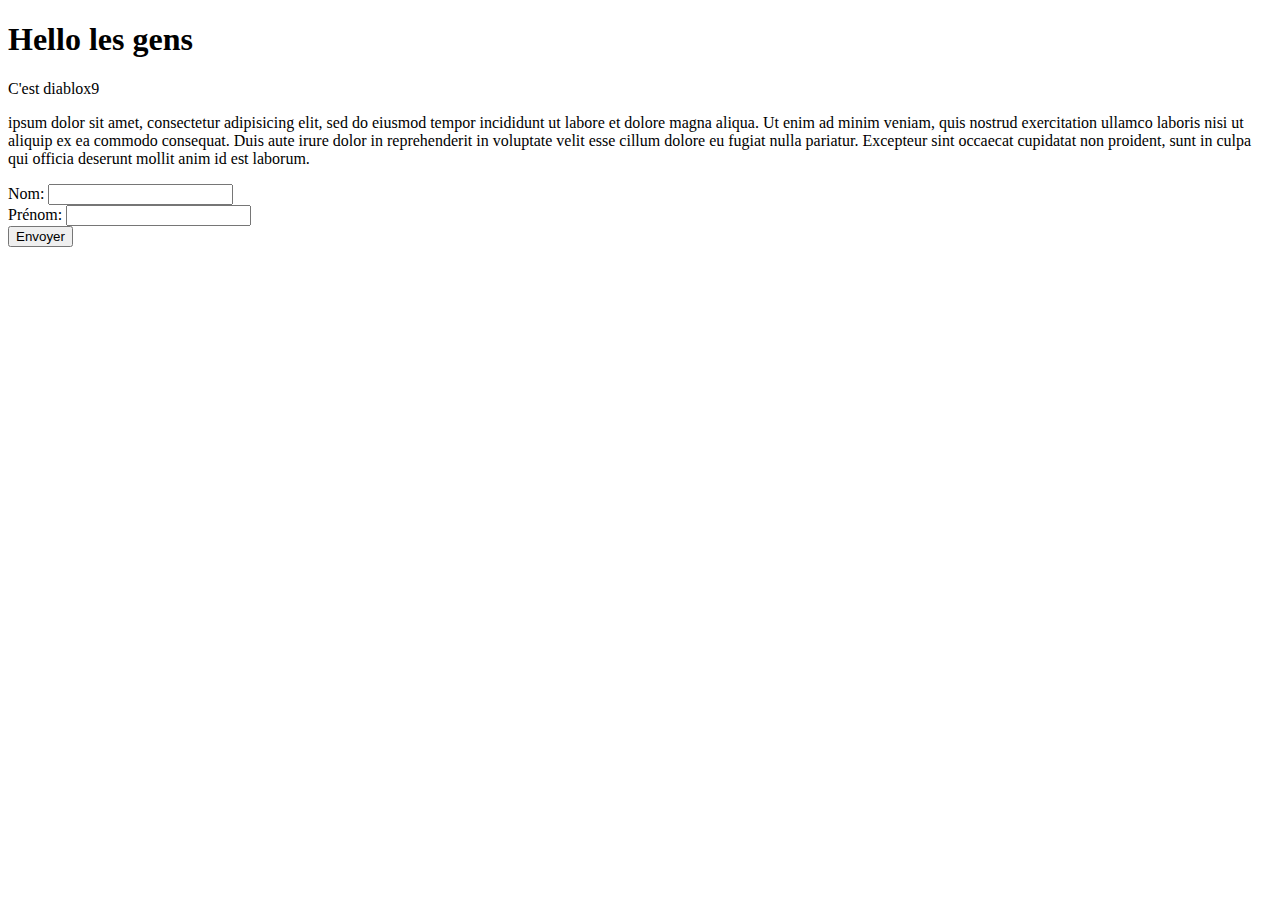
==== index.html @ 91565401 "Add files via upload" ====
<!DOCTYPE html>
<html>
<head>
	<title>
		Mon premier serveur
	</title>
</head>
<body>

<h1> Hello les gens</h1>
<p> C'est diablox9</p>


<p>ipsum dolor sit amet, consectetur adipisicing elit, sed do eiusmod
tempor incididunt ut labore et dolore magna aliqua. Ut enim ad minim veniam,
quis nostrud exercitation ullamco laboris nisi ut aliquip ex ea commodo
consequat. Duis aute irure dolor in reprehenderit in voluptate velit esse
cillum dolore eu fugiat nulla pariatur. Excepteur sint occaecat cupidatat non
proident, sunt in culpa qui officia deserunt mollit anim id est laborum.</p>

<form action="/service" method="POST">
<label>Nom: <input name="Nom"></label><br> 
<label>Prénom: <input name="Prenom"></label><br>
<input type="submit" value="Envoyer">
</form>

</body>
</html>
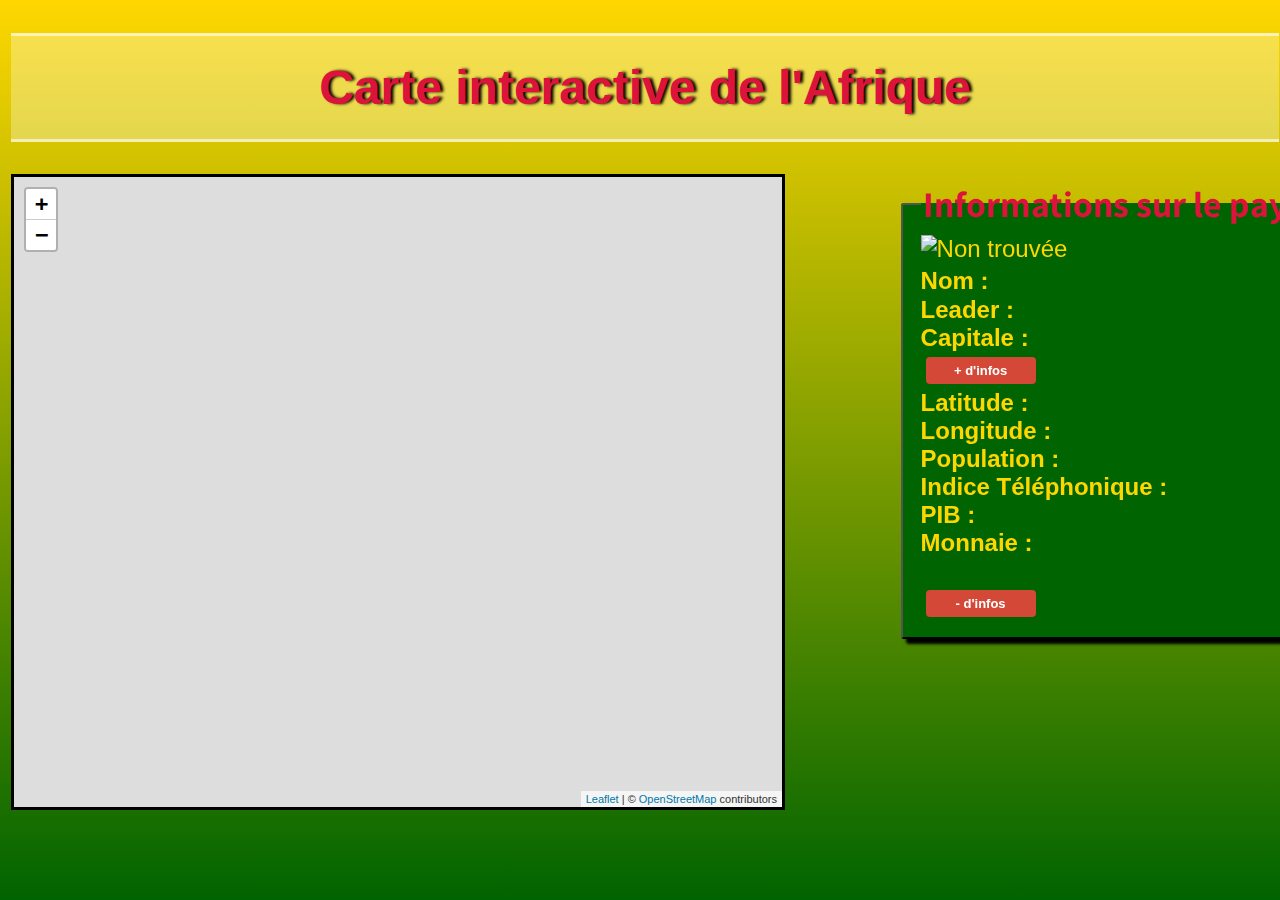
==== commit 835f62d5: "Add files via upload" ====
--- a/index.html
+++ b/index.html
@@ -1,28 +1,201 @@
 <!DOCTYPE html>
-<html>
+
+
+<link rel="stylesheet" type="text/css" href="leaflet.css"> 
+<title>Projet WEB</title>
+<script src="leaflet.js"></script>
+<link rel="stylesheet" type="text/css" href="style.css">
+<!-- <style>
+.leaflet-default-icon-path {
+  background-image: url(images/marker-icon-green.png);
+  }
+</style> -->
+
+<meta charset="utf-8">
+
 <head>
-	<title>
-		Mon premier serveur
-	</title>
+<link href="https://fonts.googleapis.com/css?family=Assistant&display=swap" rel="stylesheet">
 </head>
-<body>
-
-<h1> Hello les gens</h1>
-<p> C'est diablox9</p>
-
-
-<p>ipsum dolor sit amet, consectetur adipisicing elit, sed do eiusmod
-tempor incididunt ut labore et dolore magna aliqua. Ut enim ad minim veniam,
-quis nostrud exercitation ullamco laboris nisi ut aliquip ex ea commodo
-consequat. Duis aute irure dolor in reprehenderit in voluptate velit esse
-cillum dolore eu fugiat nulla pariatur. Excepteur sint occaecat cupidatat non
-proident, sunt in culpa qui officia deserunt mollit anim id est laborum.</p>
-
-<form action="/service" method="POST">
-<label>Nom: <input name="Nom"></label><br> 
-<label>Prénom: <input name="Prenom"></label><br>
-<input type="submit" value="Envoyer">
-</form>
-
+
+<!-- Récupération de la liste des pays au chargement de la page -->
+<body onload="load_data();" onKeyPress="if (event.keyCode == 13) envoiformulaire()">
+
+<nav>
+	<h1>Carte interactive de l'Afrique</h1>
+</nav>
+
+<main>
+<div style="width: 100%; overflow: hidden;">
+		
+		<div id="map" style="margin-bottom:1.33em; float: left;">
+		</div >
+			 
+
+
+      <div id = 'window_recherche' class = 'fenetre'>
+        
+
+      </div>
+			<div id='window' style = 'margin-left:70%; width :10%;'>
+		     <fieldset id='country_data'>
+		       <legend style = 'color:#dc143c;'>Informations sur le pays</legend>
+		       <img id='drapeau' alt='Non trouvée' draggable = "true"/>
+		       <div>
+		         <span><b>Nom : </b></span><span id='country_name'></span>
+		         <br>
+             <span><b>Leader : </b></span><span id='leader'></span>
+             <br>
+		         <span><b>Capitale : </b></span><span id='capital'></span>
+		         <br>
+		         <button id="demandeinfo">+ d'infos</button>
+		         <div id='moreinfo'>
+		         <span><b>Latitude : </b></span><span id='latitude'></span>
+		         <br>
+		         <span><b>Longitude : </b></span><span id='longitude'></span>
+		         <br>
+		         <span><b>Population : </b></span><span id='pop'></span>
+		         <br>
+		         <span><b>Indice Téléphonique : </b></span><span id='ccode'></span>
+		         <br>
+		         <span><b>PIB : </b></span><span id='PIB'></span>
+		         <br>
+		         <span><b>Monnaie : </b></span><span id='monnaie'></span>
+		         <br>
+		         <a target = "_blank" id = "wp"></a>
+		         <br>
+		         <button id='lessinfo'>- d'infos</button>
+		        </div>
+		     </fieldset>
+		    </div>
+
+
+</div>
+</main>
 </body>
-</html>+
+ 
+ <script>
+
+document.getElementById('demandeinfo').addEventListener('click',showinfo);
+document.getElementById('lessinfo').addEventListener('click',hideinfo);
+
+
+// Création d'une carte dans la balise div "map",
+// et position de la vue sur un point donné et un niveau de zoom
+var map = L.map('map').setView([45,70], 2);
+
+// Ajout d'une couche de dalles OpenStreetMap
+L.tileLayer('http://{s}.tile.osm.org/{z}/{x}/{y}.png', {
+     attribution: '&copy; <a href="http://osm.org/copyright">OpenStreetMap</a> contributors'
+     }).addTo(map);
+
+//Crétion de 2 types d'icones de marqueur (un jaune et un par défaut)
+var yellow_icon = L.icon({
+    iconUrl: 'images/marker-icon-yellow.png',
+    iconAnchor: [12,41],
+  popupAnchor: [0,-32],
+    shadowUrl: 'images/marker-shadow.png',
+    shadowAnchor: [12,41]
+});
+
+var default_icon = L.icon({
+    iconUrl: 'images/marker-icon.png',
+    iconAnchor: [12,41],
+  popupAnchor: [0,-32],
+    shadowUrl: 'images/marker-shadow.png',
+    shadowAnchor: [12,41]
+});
+
+//Liste des marqueurs
+var markers = [];
+var marker;
+
+function showinfo() {
+  window.moreinfo.style.display = 'block';
+  window.demandeinfo.style.display = 'none';
+  window.lessinfo.style.display = 'block';
+}
+function hideinfo() {
+  window.moreinfo.style.display = 'none';
+  window.demandeinfo.style.display = 'block';
+  window.lessinfo.style.display = 'none';
+}
+
+
+// Fonction appelée au chargement de la page
+function load_data () {
+
+  // objet pour l'envoi d'une requête Ajax
+  var xhr = new XMLHttpRequest();
+
+  // fonction appelée lorsque la réponse à la requête (liste des lieux insolites) sera arrivée
+  xhr.onload = function() {
+
+    // transformation des données renvoyées par le serveur
+    // responseText est du type string, data est une liste
+    var data = JSON.parse(this.responseText);
+
+    // boucle sur les lieux
+    for ( n = 0; n < data.length; n++ ) {
+      // insertion d'un marqueur à la position du lieu,
+      // attachement d'une popup, capture de l'événement 'clic'
+      // ajout d'une propriété personnalisée au marqueur
+    marker = L.marker([data[n].lat,data[n].lon], riseOnHover=true);
+      marker.addTo(map)
+       .bindPopup(data[n].name)
+       .addEventListener('click',OnMarkerClick)
+       .idnum = data[n].wp;
+    markers[n] = marker;
+
+    }
+  };
+
+  // Envoi de la requête Ajax pour la récupération de la liste des lieux insolites
+  xhr.open('GET','/countries',true);
+  xhr.send();
+}
+
+// Fonction appelée lors d'un clic sur un marqueur
+function OnMarkerClick (e) {
+
+   var xhr = new XMLHttpRequest(); 
+   // requête au serveur
+   xhr.open('GET','/country/'+e.target.idnum,true);
+  
+   // fonction callback
+   xhr.onload = function() {
+   // récupération des informations au format json
+     if ( this.status == 200 ) {
+       var data = JSON.parse(this.responseText);
+       window.country_data.style.display = 'block';
+     hideinfo();
+       window.country_name.textContent = data.name;
+       window.capital.textContent = data.capital;
+       window.latitude.textContent = data.latitude.toFixed(3);
+       window.longitude.textContent = data.longitude.toFixed(3);
+       window.pop.textContent = data.pop;
+       window.ccode.textContent = data.ccode;
+     window.drapeau.src = data.drapeau;
+       window.PIB.textContent= data.PIB;
+       window.monnaie.textContent=data.monnaie;
+       window.leader.textContent = data.leader;
+       window.wp.textContent = 'https://en.wikipedia.org/wiki/'+data.wp;
+       window.wp.href = 'https://en.wikipedia.org/wiki/'+data.wp;
+     }
+     // affichage d'un message d'erreur
+     else {
+        window.country_data.style.display = 'none';
+        window.error_msg.innerHTML = this.statusText;
+     }
+  };
+  xhr.send();
+  
+  //Affichage du pays en surbrillance
+  for (var i = 0; i<markers.length; i++) { markers[i].setIcon(default_icon); }
+  e.target.setIcon(yellow_icon);
+}
+
+function convertRad(input){return (Math.PI*input)/180;}
+
+ 
+</script>--- a/leaflet.css
+++ b/leaflet.css
@@ -0,0 +1,635 @@
+/* required styles */
+
+.leaflet-pane,
+.leaflet-tile,
+.leaflet-marker-icon,
+.leaflet-marker-shadow,
+.leaflet-tile-container,
+.leaflet-pane > svg,
+.leaflet-pane > canvas,
+.leaflet-zoom-box,
+.leaflet-image-layer,
+.leaflet-layer {
+	position: absolute;
+	left: 0;
+	top: 0;
+	}
+.leaflet-container {
+	overflow: hidden;
+	}
+.leaflet-tile,
+.leaflet-marker-icon,
+.leaflet-marker-shadow {
+	-webkit-user-select: none;
+	   -moz-user-select: none;
+	        user-select: none;
+	  -webkit-user-drag: none;
+	}
+/* Safari renders non-retina tile on retina better with this, but Chrome is worse */
+.leaflet-safari .leaflet-tile {
+	image-rendering: -webkit-optimize-contrast;
+	}
+/* hack that prevents hw layers "stretching" when loading new tiles */
+.leaflet-safari .leaflet-tile-container {
+	width: 1600px;
+	height: 1600px;
+	-webkit-transform-origin: 0 0;
+	}
+.leaflet-marker-icon-red,
+.leaflet-marker-shadow {
+	display: block;
+	}
+/* .leaflet-container svg: reset svg max-width decleration shipped in Joomla! (joomla.org) 3.x */
+/* .leaflet-container img: map is broken in FF if you have max-width: 100% on tiles */
+.leaflet-container .leaflet-overlay-pane svg,
+.leaflet-container .leaflet-marker-pane img,
+.leaflet-container .leaflet-shadow-pane img,
+.leaflet-container .leaflet-tile-pane img,
+.leaflet-container img.leaflet-image-layer,
+.leaflet-container .leaflet-tile {
+	max-width: none !important;
+	max-height: none !important;
+	}
+
+.leaflet-container.leaflet-touch-zoom {
+	-ms-touch-action: pan-x pan-y;
+	touch-action: pan-x pan-y;
+	}
+.leaflet-container.leaflet-touch-drag {
+	-ms-touch-action: pinch-zoom;
+	/* Fallback for FF which doesn't support pinch-zoom */
+	touch-action: none;
+	touch-action: pinch-zoom;
+}
+.leaflet-container.leaflet-touch-drag.leaflet-touch-zoom {
+	-ms-touch-action: none;
+	touch-action: none;
+}
+.leaflet-container {
+	-webkit-tap-highlight-color: transparent;
+}
+.leaflet-container a {
+	-webkit-tap-highlight-color: rgba(51, 181, 229, 0.4);
+}
+.leaflet-tile {
+	filter: inherit;
+	visibility: hidden;
+	}
+.leaflet-tile-loaded {
+	visibility: inherit;
+	}
+.leaflet-zoom-box {
+	width: 0;
+	height: 0;
+	-moz-box-sizing: border-box;
+	     box-sizing: border-box;
+	z-index: 800;
+	}
+/* workaround for https://bugzilla.mozilla.org/show_bug.cgi?id=888319 */
+.leaflet-overlay-pane svg {
+	-moz-user-select: none;
+	}
+
+.leaflet-pane         { z-index: 400; }
+
+.leaflet-tile-pane    { z-index: 200; }
+.leaflet-overlay-pane { z-index: 400; }
+.leaflet-shadow-pane  { z-index: 500; }
+.leaflet-marker-pane  { z-index: 600; }
+.leaflet-tooltip-pane   { z-index: 650; }
+.leaflet-popup-pane   { z-index: 700; }
+
+.leaflet-map-pane canvas { z-index: 100; }
+.leaflet-map-pane svg    { z-index: 200; }
+
+.leaflet-vml-shape {
+	width: 1px;
+	height: 1px;
+	}
+.lvml {
+	behavior: url(#default#VML);
+	display: inline-block;
+	position: absolute;
+	}
+
+
+/* control positioning */
+
+.leaflet-control {
+	position: relative;
+	z-index: 800;
+	pointer-events: visiblePainted; /* IE 9-10 doesn't have auto */
+	pointer-events: auto;
+	}
+.leaflet-top,
+.leaflet-bottom {
+	position: absolute;
+	z-index: 1000;
+	pointer-events: none;
+	}
+.leaflet-top {
+	top: 0;
+	}
+.leaflet-right {
+	right: 0;
+	}
+.leaflet-bottom {
+	bottom: 0;
+	}
+.leaflet-left {
+	left: 0;
+	}
+.leaflet-control {
+	float: left;
+	clear: both;
+	}
+.leaflet-right .leaflet-control {
+	float: right;
+	}
+.leaflet-top .leaflet-control {
+	margin-top: 10px;
+	}
+.leaflet-bottom .leaflet-control {
+	margin-bottom: 10px;
+	}
+.leaflet-left .leaflet-control {
+	margin-left: 10px;
+	}
+.leaflet-right .leaflet-control {
+	margin-right: 10px;
+	}
+
+
+/* zoom and fade animations */
+
+.leaflet-fade-anim .leaflet-tile {
+	will-change: opacity;
+	}
+.leaflet-fade-anim .leaflet-popup {
+	opacity: 0;
+	-webkit-transition: opacity 0.2s linear;
+	   -moz-transition: opacity 0.2s linear;
+	        transition: opacity 0.2s linear;
+	}
+.leaflet-fade-anim .leaflet-map-pane .leaflet-popup {
+	opacity: 1;
+	}
+.leaflet-zoom-animated {
+	-webkit-transform-origin: 0 0;
+	    -ms-transform-origin: 0 0;
+	        transform-origin: 0 0;
+	}
+.leaflet-zoom-anim .leaflet-zoom-animated {
+	will-change: transform;
+	}
+.leaflet-zoom-anim .leaflet-zoom-animated {
+	-webkit-transition: -webkit-transform 0.25s cubic-bezier(0,0,0.25,1);
+	   -moz-transition:    -moz-transform 0.25s cubic-bezier(0,0,0.25,1);
+	        transition:         transform 0.25s cubic-bezier(0,0,0.25,1);
+	}
+.leaflet-zoom-anim .leaflet-tile,
+.leaflet-pan-anim .leaflet-tile {
+	-webkit-transition: none;
+	   -moz-transition: none;
+	        transition: none;
+	}
+
+.leaflet-zoom-anim .leaflet-zoom-hide {
+	visibility: hidden;
+	}
+
+
+/* cursors */
+
+.leaflet-interactive {
+	cursor: pointer;
+	}
+.leaflet-grab {
+	cursor: -webkit-grab;
+	cursor:    -moz-grab;
+	cursor:         grab;
+	}
+.leaflet-crosshair,
+.leaflet-crosshair .leaflet-interactive {
+	cursor: crosshair;
+	}
+.leaflet-popup-pane,
+.leaflet-control {
+	cursor: auto;
+	}
+.leaflet-dragging .leaflet-grab,
+.leaflet-dragging .leaflet-grab .leaflet-interactive,
+.leaflet-dragging .leaflet-marker-draggable {
+	cursor: move;
+	cursor: -webkit-grabbing;
+	cursor:    -moz-grabbing;
+	cursor:         grabbing;
+	}
+
+/* marker & overlays interactivity */
+.leaflet-marker-icon,
+.leaflet-marker-shadow,
+.leaflet-image-layer,
+.leaflet-pane > svg path,
+.leaflet-tile-container {
+	pointer-events: none;
+	}
+
+.leaflet-marker-icon.leaflet-interactive,
+.leaflet-image-layer.leaflet-interactive,
+.leaflet-pane > svg path.leaflet-interactive {
+	pointer-events: visiblePainted; /* IE 9-10 doesn't have auto */
+	pointer-events: auto;
+	}
+
+/* visual tweaks */
+
+.leaflet-container {
+	background: #ddd;
+	outline: 0;
+	}
+.leaflet-container a {
+	color: #0078A8;
+	}
+.leaflet-container a.leaflet-active {
+	outline: 2px solid orange;
+	}
+.leaflet-zoom-box {
+	border: 2px dotted #38f;
+	background: rgba(255,255,255,0.5);
+	}
+
+
+/* general typography */
+.leaflet-container {
+	font: 12px/1.5 "Helvetica Neue", Arial, Helvetica, sans-serif;
+	}
+
+
+/* general toolbar styles */
+
+.leaflet-bar {
+	box-shadow: 0 1px 5px rgba(0,0,0,0.65);
+	border-radius: 4px;
+	}
+.leaflet-bar a,
+.leaflet-bar a:hover {
+	background-color: #fff;
+	border-bottom: 1px solid #ccc;
+	width: 26px;
+	height: 26px;
+	line-height: 26px;
+	display: block;
+	text-align: center;
+	text-decoration: none;
+	color: black;
+	}
+.leaflet-bar a,
+.leaflet-control-layers-toggle {
+	background-position: 50% 50%;
+	background-repeat: no-repeat;
+	display: block;
+	}
+.leaflet-bar a:hover {
+	background-color: #f4f4f4;
+	}
+.leaflet-bar a:first-child {
+	border-top-left-radius: 4px;
+	border-top-right-radius: 4px;
+	}
+.leaflet-bar a:last-child {
+	border-bottom-left-radius: 4px;
+	border-bottom-right-radius: 4px;
+	border-bottom: none;
+	}
+.leaflet-bar a.leaflet-disabled {
+	cursor: default;
+	background-color: #f4f4f4;
+	color: #bbb;
+	}
+
+.leaflet-touch .leaflet-bar a {
+	width: 30px;
+	height: 30px;
+	line-height: 30px;
+	}
+.leaflet-touch .leaflet-bar a:first-child {
+	border-top-left-radius: 2px;
+	border-top-right-radius: 2px;
+	}
+.leaflet-touch .leaflet-bar a:last-child {
+	border-bottom-left-radius: 2px;
+	border-bottom-right-radius: 2px;
+	}
+
+/* zoom control */
+
+.leaflet-control-zoom-in,
+.leaflet-control-zoom-out {
+	font: bold 18px 'Lucida Console', Monaco, monospace;
+	text-indent: 1px;
+	}
+
+.leaflet-touch .leaflet-control-zoom-in, .leaflet-touch .leaflet-control-zoom-out  {
+	font-size: 22px;
+	}
+
+
+/* layers control */
+
+.leaflet-control-layers {
+	box-shadow: 0 1px 5px rgba(0,0,0,0.4);
+	background: #fff;
+	border-radius: 5px;
+	}
+.leaflet-control-layers-toggle {
+	background-image: url(images/layers.png);
+	width: 36px;
+	height: 36px;
+	}
+.leaflet-retina .leaflet-control-layers-toggle {
+	background-image: url(images/layers-2x.png);
+	background-size: 26px 26px;
+	}
+.leaflet-touch .leaflet-control-layers-toggle {
+	width: 44px;
+	height: 44px;
+	}
+.leaflet-control-layers .leaflet-control-layers-list,
+.leaflet-control-layers-expanded .leaflet-control-layers-toggle {
+	display: none;
+	}
+.leaflet-control-layers-expanded .leaflet-control-layers-list {
+	display: block;
+	position: relative;
+	}
+.leaflet-control-layers-expanded {
+	padding: 6px 10px 6px 6px;
+	color: #333;
+	background: #fff;
+	}
+.leaflet-control-layers-scrollbar {
+	overflow-y: scroll;
+	overflow-x: hidden;
+	padding-right: 5px;
+	}
+.leaflet-control-layers-selector {
+	margin-top: 2px;
+	position: relative;
+	top: 1px;
+	}
+.leaflet-control-layers label {
+	display: block;
+	}
+.leaflet-control-layers-separator {
+	height: 0;
+	border-top: 1px solid #ddd;
+	margin: 5px -10px 5px -6px;
+	}
+
+/* Default icon URLs */
+.leaflet-default-icon-path {
+	background-image: url(images/marker-icon.png);
+	}
+
+
+/* attribution and scale controls */
+
+.leaflet-container .leaflet-control-attribution {
+	background: #fff;
+	background: rgba(255, 255, 255, 0.7);
+	margin: 0;
+	}
+.leaflet-control-attribution,
+.leaflet-control-scale-line {
+	padding: 0 5px;
+	color: #333;
+	}
+.leaflet-control-attribution a {
+	text-decoration: none;
+	}
+.leaflet-control-attribution a:hover {
+	text-decoration: underline;
+	}
+.leaflet-container .leaflet-control-attribution,
+.leaflet-container .leaflet-control-scale {
+	font-size: 11px;
+	}
+.leaflet-left .leaflet-control-scale {
+	margin-left: 5px;
+	}
+.leaflet-bottom .leaflet-control-scale {
+	margin-bottom: 5px;
+	}
+.leaflet-control-scale-line {
+	border: 2px solid #777;
+	border-top: none;
+	line-height: 1.1;
+	padding: 2px 5px 1px;
+	font-size: 11px;
+	white-space: nowrap;
+	overflow: hidden;
+	-moz-box-sizing: border-box;
+	     box-sizing: border-box;
+
+	background: #fff;
+	background: rgba(255, 255, 255, 0.5);
+	}
+.leaflet-control-scale-line:not(:first-child) {
+	border-top: 2px solid #777;
+	border-bottom: none;
+	margin-top: -2px;
+	}
+.leaflet-control-scale-line:not(:first-child):not(:last-child) {
+	border-bottom: 2px solid #777;
+	}
+
+.leaflet-touch .leaflet-control-attribution,
+.leaflet-touch .leaflet-control-layers,
+.leaflet-touch .leaflet-bar {
+	box-shadow: none;
+	}
+.leaflet-touch .leaflet-control-layers,
+.leaflet-touch .leaflet-bar {
+	border: 2px solid rgba(0,0,0,0.2);
+	background-clip: padding-box;
+	}
+
+
+/* popup */
+
+.leaflet-popup {
+	position: absolute;
+	text-align: center;
+	margin-bottom: 20px;
+	}
+.leaflet-popup-content-wrapper {
+	padding: 1px;
+	text-align: left;
+	border-radius: 12px;
+	}
+.leaflet-popup-content {
+	margin: 13px 19px;
+	line-height: 1.4;
+	}
+.leaflet-popup-content p {
+	margin: 18px 0;
+	}
+.leaflet-popup-tip-container {
+	width: 40px;
+	height: 20px;
+	position: absolute;
+	left: 50%;
+	margin-left: -20px;
+	overflow: hidden;
+	pointer-events: none;
+	}
+.leaflet-popup-tip {
+	width: 17px;
+	height: 17px;
+	padding: 1px;
+
+	margin: -10px auto 0;
+
+	-webkit-transform: rotate(45deg);
+	   -moz-transform: rotate(45deg);
+	    -ms-transform: rotate(45deg);
+	        transform: rotate(45deg);
+	}
+.leaflet-popup-content-wrapper,
+.leaflet-popup-tip {
+	background: white;
+	color: #333;
+	box-shadow: 0 3px 14px rgba(0,0,0,0.4);
+	}
+.leaflet-container a.leaflet-popup-close-button {
+	position: absolute;
+	top: 0;
+	right: 0;
+	padding: 4px 4px 0 0;
+	border: none;
+	text-align: center;
+	width: 18px;
+	height: 14px;
+	font: 16px/14px Tahoma, Verdana, sans-serif;
+	color: #c3c3c3;
+	text-decoration: none;
+	font-weight: bold;
+	background: transparent;
+	}
+.leaflet-container a.leaflet-popup-close-button:hover {
+	color: #999;
+	}
+.leaflet-popup-scrolled {
+	overflow: auto;
+	border-bottom: 1px solid #ddd;
+	border-top: 1px solid #ddd;
+	}
+
+.leaflet-oldie .leaflet-popup-content-wrapper {
+	zoom: 1;
+	}
+.leaflet-oldie .leaflet-popup-tip {
+	width: 24px;
+	margin: 0 auto;
+
+	-ms-filter: "progid:DXImageTransform.Microsoft.Matrix(M11=0.70710678, M12=0.70710678, M21=-0.70710678, M22=0.70710678)";
+	filter: progid:DXImageTransform.Microsoft.Matrix(M11=0.70710678, M12=0.70710678, M21=-0.70710678, M22=0.70710678);
+	}
+.leaflet-oldie .leaflet-popup-tip-container {
+	margin-top: -1px;
+	}
+
+.leaflet-oldie .leaflet-control-zoom,
+.leaflet-oldie .leaflet-control-layers,
+.leaflet-oldie .leaflet-popup-content-wrapper,
+.leaflet-oldie .leaflet-popup-tip {
+	border: 1px solid #999;
+	}
+
+
+/* div icon */
+
+.leaflet-div-icon {
+	background: #fff;
+	border: 1px solid #666;
+	}
+
+
+/* Tooltip */
+/* Base styles for the element that has a tooltip */
+.leaflet-tooltip {
+	position: absolute;
+	padding: 6px;
+	background-color: #fff;
+	border: 1px solid #fff;
+	border-radius: 3px;
+	color: #222;
+	white-space: nowrap;
+	-webkit-user-select: none;
+	-moz-user-select: none;
+	-ms-user-select: none;
+	user-select: none;
+	pointer-events: none;
+	box-shadow: 0 1px 3px rgba(0,0,0,0.4);
+	}
+.leaflet-tooltip.leaflet-clickable {
+	cursor: pointer;
+	pointer-events: auto;
+	}
+.leaflet-tooltip-top:before,
+.leaflet-tooltip-bottom:before,
+.leaflet-tooltip-left:before,
+.leaflet-tooltip-right:before {
+	position: absolute;
+	pointer-events: none;
+	border: 6px solid transparent;
+	background: transparent;
+	content: "";
+	}
+
+/* Directions */
+
+.leaflet-tooltip-bottom {
+	margin-top: 6px;
+}
+.leaflet-tooltip-top {
+	margin-top: -6px;
+}
+.leaflet-tooltip-bottom:before,
+.leaflet-tooltip-top:before {
+	left: 50%;
+	margin-left: -6px;
+	}
+.leaflet-tooltip-top:before {
+	bottom: 0;
+	margin-bottom: -12px;
+	border-top-color: #fff;
+	}
+.leaflet-tooltip-bottom:before {
+	top: 0;
+	margin-top: -12px;
+	margin-left: -6px;
+	border-bottom-color: #fff;
+	}
+.leaflet-tooltip-left {
+	margin-left: -6px;
+}
+.leaflet-tooltip-right {
+	margin-left: 6px;
+}
+.leaflet-tooltip-left:before,
+.leaflet-tooltip-right:before {
+	top: 50%;
+	margin-top: -6px;
+	}
+.leaflet-tooltip-left:before {
+	right: 0;
+	margin-right: -12px;
+	border-left-color: #fff;
+	}
+.leaflet-tooltip-right:before {
+	left: 0;
+	margin-left: -12px;
+	border-right-color: #fff;
+	}
--- a/style.css
+++ b/style.css
@@ -0,0 +1,130 @@
+﻿/* fond de page */
+body {
+/* Seagreen */
+  background: linear-gradient(#ffd700, #006400);
+  background-size: 100%;
+  background-repeat: no-repeat;
+  color: white;
+  height: 100vh;
+  margin: 0;
+  /* pour éviter l'ascenseur */
+  border: 1px solid transparent;
+  box-sizing: border-box;
+}
+
+/* bandeau de titre */
+h1 { 
+  color:  #dc143c;
+  text-align: center;;
+  font-size: 300%;
+  border: none;
+  box-shadow: none;
+  background-color: rgba(255,255,255,0.3);
+  border-top: 3px solid rgba(255,255,255,0.6);
+  border-bottom: 3px solid rgba(255,255,255,0.6);
+  text-shadow: 3px 0px 3px black;
+  padding-top: 0.5em;
+  padding-bottom: 0.5em;
+}
+
+/* contenu de la page */
+body > * {   padding-left: 10px; }
+
+/* polices de caractères */
+body { font-family: Calibri, sans-serif; }
+
+/* positionnement des champs */
+label { display: block; }
+label span { display: inline-block; width: 5em; height: 1.5em; }
+
+a.delete:hover {
+  color: red;
+}
+
+legend {
+  font-size: 150%;
+  font-weight: bold;
+  font-family: 'Assistant', sans-serif;
+  color: DarkSlateGray;
+}
+
+fieldset {
+  border: 2px outset black;
+  border-radius: 3px;
+  box-shadow: 5px 5px 3px black;
+  font-size: 150%;
+  background-color: #006400;
+  color: #ffd700;
+}
+
+table {
+  margin-border: 2em;
+}
+
+span[id=country_name] {
+  font-size: 120%;
+  color: black;
+}
+
+button {
+  width:110px;
+  padding:6px 0 6px 0;
+  font:Bold 13px Arial;
+  background:#d34836;
+  color:#fff;
+  border-radius:4px;
+  border:none;
+  transition: all 0.3s ease 0s;
+  cursor: pointer;
+  margin: 5px;
+}
+
+button:hover {
+  background:red;
+  box-shadow: 0 0 10px black;
+  transition: all 0.3s ease 0s;
+}
+.fenetre {
+
+margin-left:70%;
+}
+a.delete:hover {
+  color: red;
+}
+#map { 
+  height: 70vh; 
+  width: 60vw; 
+  border: 3px solid black;
+}
+#country_data {
+  width:500px;
+  position: fixed;
+  top: 20%;
+}
+#selectchoice_field {
+  width: 200px;
+  position: fixed;
+  top: 14%;
+  right: 2%;
+  text-align: : center;
+  color: DarkSlateGrey;
+
+}
+#select_type {
+  margin: 3px;
+  background: White;
+  border: 3px black;
+  border-radius: 0.3%;
+  color: DarkSlateGrey;
+
+
+}
+#pays_select_field {
+  width: 200px;
+  position: fixed;
+  top: 27%;
+  right: 2%;
+  text-align: center;
+  margin: 0.3%;
+  font-size: 150%;
+  color: DarkSlateGrey;
